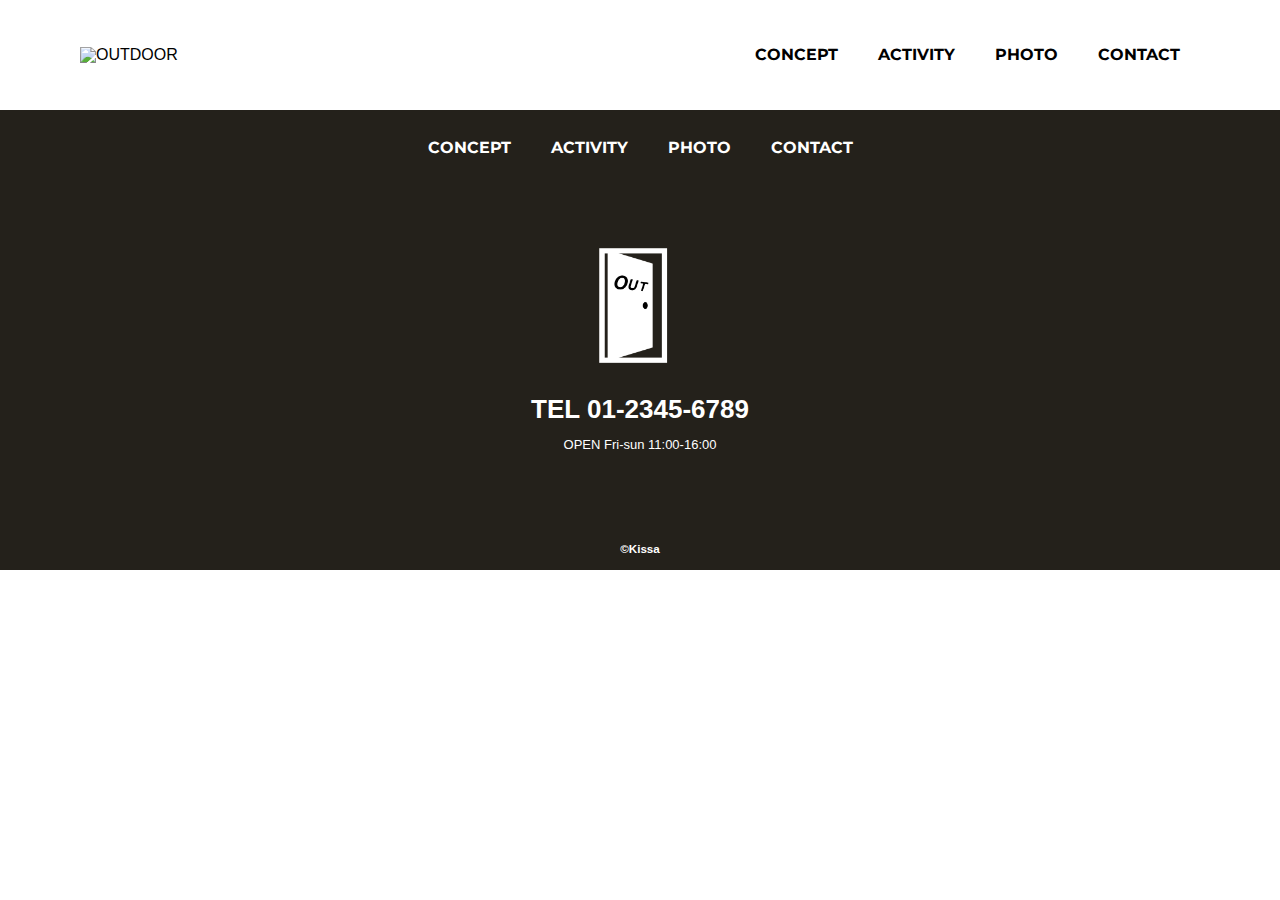
==== common.html @ b8224ac7 "first commit" ====
<!DOCTYPE html>
<html lang="ja">
  <head>
    <meta charset="UTF-8" />

    <title>OUTDOOR official website</title>
    <meta name="description" content="ページの概要文を記載します" />
    <meta name="viewport" content="width=device-width" />
    <script src="./js/toggle-menu.js"></script>
    <link rel="stylesheet" href="./css/common.css" />
    <link rel="preconnect" href="https://fonts.googleapis.com" />
    <link rel="preconnect" href="https://fonts.gstatic.com" crossorigin />
    <link
      href="https://fonts.googleapis.com/css2?family=Montserrat:wght@700&display=swap"
      rel="stylesheet"
    />
  </head>

  <body>
    <!-- headerここから -->
    <header class="header">
      <div class="header-inner">
        <a class="header-logo" href="./index.html">
          <img src="./images/outdoor/outdoor-logo.png" alt="OUTDOOR" />
        </a>
        <button class="toggle-menu-button"></button>
        <div class="header-site-menu">
          <nav class="site-menu">
            <ul>
              <li><a href="./concept.html">CONCEPT</a></li>
              <li><a href="./menu.html">ACTIVITY</a></li>
              <li><a href="./shop.html">PHOTO</a></li>
              <li><a href="./access.html">CONTACT</a></li>
            </ul>
          </nav>
        </div>
      </div>
    </header>
    <!-- headerはここまで -->

    <!-- mainはここから -->
    <main class="main"></main>
    <!-- mainはここまで -->

    <!-- footerはここから -->
    <footer class="footer">
      <nav class="site-menu">
        <ul>
          <li><a href="./concept.html">CONCEPT</a></li>
          <li><a href="./menu.html">ACTIVITY</a></li>
          <li><a href="./shop.html">PHOTO</a></li>
          <li><a href="./access.html">CONTACT</a></li>
        </ul>
      </nav>
      <a class="footer-logo" href="./index.html">
        <img src="./images/common/logo-footer.png" alt="KISSA" />
      </a>
      <p class="footer-tel">TEL 01-2345-6789</p>
      <p class="footer-time">OPEN Fri-sun 11:00-16:00</p>
      <p class="copyright"><small>&copy;Kissa</small></p>
    </footer>
    <!-- footerはここまで -->
  </body>
</html>
---- css/common.css ----
@charset "utf-8";

*,
::before,
::after {
  padding: 0;
  margin: 0;
  box-sizing: border-box;
}

ul,
ol {
  list-style: none;
}

a {
  color: inherit;
  text-decoration: none;
}

body {
  font-family: sans-serif;
  font-size: 16px;
  color: #000000;
  line-height: 1;
  background-color: #ffffff;
}

img {
  max-width: 90%;
}
/* headerはここから */
.header-inner {
  max-width: 1200px;
  height: 110px;
  margin-left: auto;
  margin-right: auto;
  padding-left: 40px;
  padding-right: 40px;
  display: flex;
  justify-content: space-between;
  align-items: center;
}

.toggle-menu-button {
  display: none;
}

.header-logo {
  display: block;
  width: 200px;
}

.site-menu ul {
  display: flex;
}

.site-menu ul li {
  margin-left: 20px;
  margin-right: 20px;
}

.site-menu ul li a {
  font-family: "Montserrat", sans-serif;
  font-weight: bold;
}
/* headerはここまで */

/* footerはここから */
.footer {
  color: #ffffff;
  background-color: #24211b;
  padding-top: 30px;
  padding-bottom: 15px;
  display: flex;
  flex-direction: column;
  align-items: center;
}

.footer-logo {
  display: block;
  width: 235px;
  margin-top: 90px;
}

.footer-tel {
  font-size: 26px;
  font-weight: bold;
  margin-top: 28px;
}

.footer-time {
  font-size: 13px;
  margin-top: 16px;
}

.copyright {
  font-size: 14px;
  font-weight: bold;
  margin-top: 90px;
}
/* footerはここまで */
@media (max-width: 800px) {
  .site-menu ul {
    display: block;
    text-align: center;
  }

  .site-menu li {
    margin-top: 20px;
  }

  .header {
    position: fixed;
    top: 0;
    left: 0;
    right: 0;
    background-color: #ffffff;
    height: 50px;
    z-index: 10;
    box-shadow: 0 3px 6px rgba(0, 0, 0, 0.1);
  }

  .header-inner {
    padding-left: 20px;
    padding-right: 20px;
    height: 100%;
    position: relative;
  }

  .header-logo {
    width: 100px;
  }

  .header-site-menu {
    position: absolute;
    top: 100%;
    left: 0;
    right: 0;
    color: #ffffff;
    background-color: #736e62;
    padding-top: 30px;
    padding-bottom: 50px;
    display: none;
  }

  .header-site-menu.is-show {
    display: block;
  }

  .toggle-menu-button {
    display: block;
    width: 44px;
    height: 34px;
    background-image: url(/images/common/icon-menu.png);
    background-size: 50%;
    background-position: center;
    background-repeat: no-repeat;
    background-color: transparent;
    border: none;
    border-radius: 0;
    outline: none;
  }

  .main {
    padding-top: 50px;
  }

  .footer-logo {
    margin-top: 50px;
  }

  .footer-tel {
    font-size: 20px;
  }

  .copyright {
    max-width: 50px;
  }
}
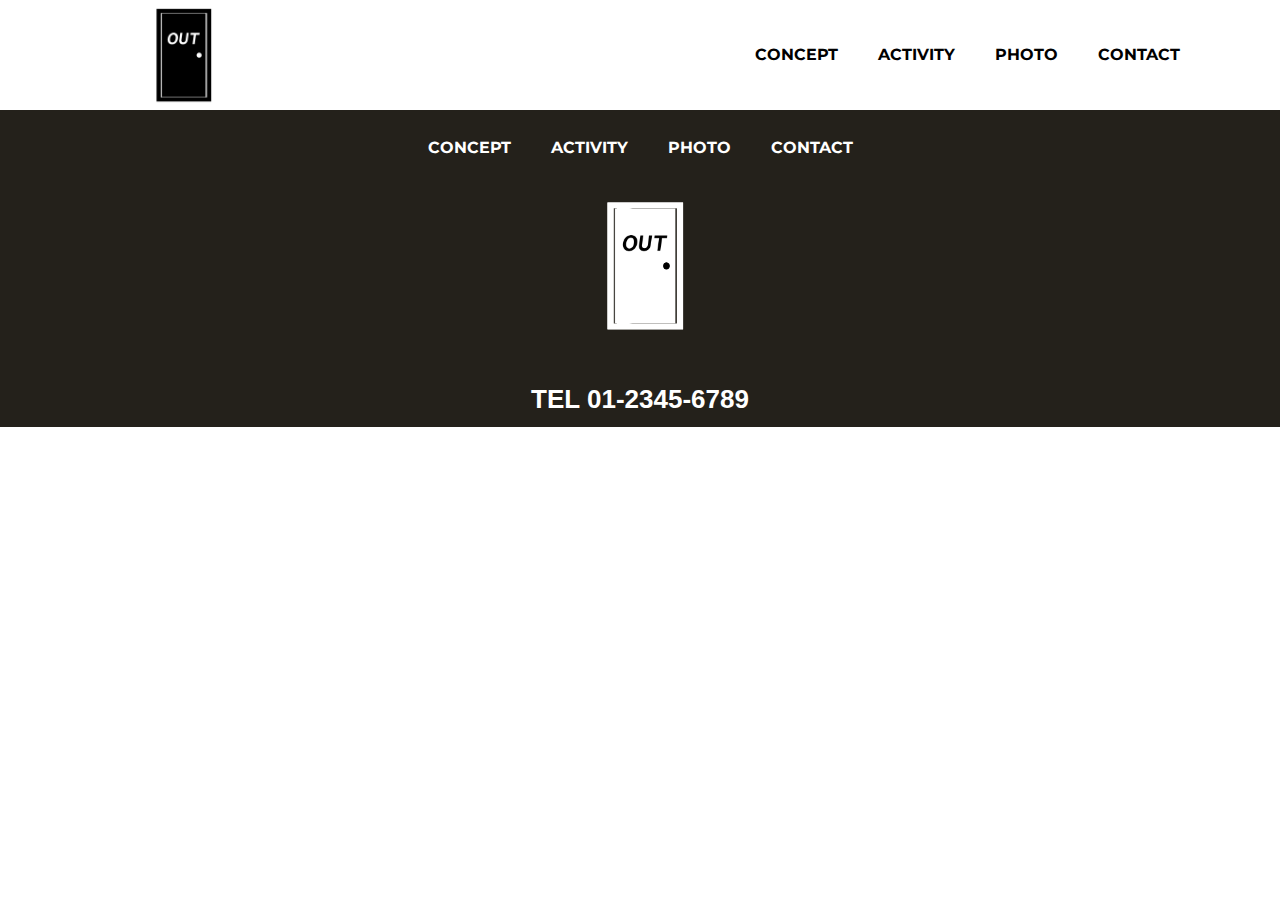
==== commit 47bebc45: "完成" ====
--- a/common.html
+++ b/common.html
@@ -20,17 +20,20 @@
     <!-- headerここから -->
     <header class="header">
       <div class="header-inner">
-        <a class="header-logo" href="./index.html">
-          <img src="./images/outdoor/outdoor-logo.png" alt="OUTDOOR" />
-        </a>
+        <div class="rollover">
+          <a class="header-logo" href="./index.html">
+            <img src="./images/common/logo-header.png" alt=" OUTDOOR" />
+            <img src="./images/common/logo-header0.png" alt="OUTDOOR" />
+          </a>
+        </div>
         <button class="toggle-menu-button"></button>
         <div class="header-site-menu">
           <nav class="site-menu">
             <ul>
               <li><a href="./concept.html">CONCEPT</a></li>
-              <li><a href="./menu.html">ACTIVITY</a></li>
-              <li><a href="./shop.html">PHOTO</a></li>
-              <li><a href="./access.html">CONTACT</a></li>
+              <li><a href="./activity.html"> ACTIVITY</a></li>
+              <li><a href="./photo.html"> PHOTO</a></li>
+              <li><a href="./contact.html">CONTACT</a></li>
             </ul>
           </nav>
         </div>
@@ -46,18 +49,22 @@
     <footer class="footer">
       <nav class="site-menu">
         <ul>
-          <li><a href="./concept.html">CONCEPT</a></li>
-          <li><a href="./menu.html">ACTIVITY</a></li>
-          <li><a href="./shop.html">PHOTO</a></li>
-          <li><a href="./access.html">CONTACT</a></li>
+          <li>
+            <a href="./concept.html">CONCEPT</a>
+          </li>
+          <li><a href="./activity.html"> ACTIVITY</a></li>
+          <li><a href="./photo.html"> PHOTO</a></li>
+          <li><a href="./contact.html">CONTACT</a></li>
         </ul>
       </nav>
-      <a class="footer-logo" href="./index.html">
-        <img src="./images/common/logo-footer.png" alt="KISSA" />
-      </a>
+      <div class="rollover">
+        <a class="footer-logo" href="./index.html">
+          <img src="./images/common/logo-footer.png" alt="DOOR" />
+          <img src="./images/common/logo-footer0.png" alt="DOOR" />
+        </a>
+      </div>
+
       <p class="footer-tel">TEL 01-2345-6789</p>
-      <p class="footer-time">OPEN Fri-sun 11:00-16:00</p>
-      <p class="copyright"><small>&copy;Kissa</small></p>
     </footer>
     <!-- footerはここまで -->
   </body>
--- a/css/common.css
+++ b/css/common.css
@@ -27,14 +27,19 @@
 }
 
 img {
-  max-width: 90%;
+  max-width: 100%;
 }
 /* headerはここから */
+.header-logo img {
+  max-width: 85%;
+}
+
 .header-inner {
   max-width: 1200px;
   height: 110px;
   margin-left: auto;
   margin-right: auto;
+
   padding-left: 40px;
   padding-right: 40px;
   display: flex;
@@ -46,6 +51,24 @@
   display: none;
 }
 
+.rollover {
+  position: relative;
+}
+
+.rollover img {
+  position: absolute;
+  top: 50%;
+  left: 50%;
+  -webkit-transform: translate(-50%, -50%);
+  transform: translate(-50%, -50%);
+  width: 100%;
+  display: block;
+  transition: 0.7s;
+}
+.rollover:hover img:nth-of-type(2) {
+  opacity: 0;
+}
+
 .header-logo {
   display: block;
   width: 200px;
@@ -53,6 +76,8 @@
 
 .site-menu ul {
   display: flex;
+  padding-left: 0;
+  margin-bottom: 0;
 }
 
 .site-menu ul li {
@@ -64,6 +89,11 @@
   font-family: "Montserrat", sans-serif;
   font-weight: bold;
 }
+
+.site-menu ul li a:hover {
+  color: #01bb13;
+}
+
 /* headerはここまで */
 
 /* footerはここから */
@@ -80,25 +110,15 @@
 .footer-logo {
   display: block;
   width: 235px;
-  margin-top: 90px;
+  margin-top: 220px;
 }
 
 .footer-tel {
   font-size: 26px;
   font-weight: bold;
-  margin-top: 28px;
+  margin-top: 10px;
 }
 
-.footer-time {
-  font-size: 13px;
-  margin-top: 16px;
-}
-
-.copyright {
-  font-size: 14px;
-  font-weight: bold;
-  margin-top: 90px;
-}
 /* footerはここまで */
 @media (max-width: 800px) {
   .site-menu ul {
@@ -138,7 +158,7 @@
     left: 0;
     right: 0;
     color: #ffffff;
-    background-color: #736e62;
+    background-color: #24211b;
     padding-top: 30px;
     padding-bottom: 50px;
     display: none;
@@ -166,15 +186,7 @@
     padding-top: 50px;
   }
 
-  .footer-logo {
-    margin-top: 50px;
-  }
-
   .footer-tel {
     font-size: 20px;
   }
-
-  .copyright {
-    max-width: 50px;
-  }
 }
